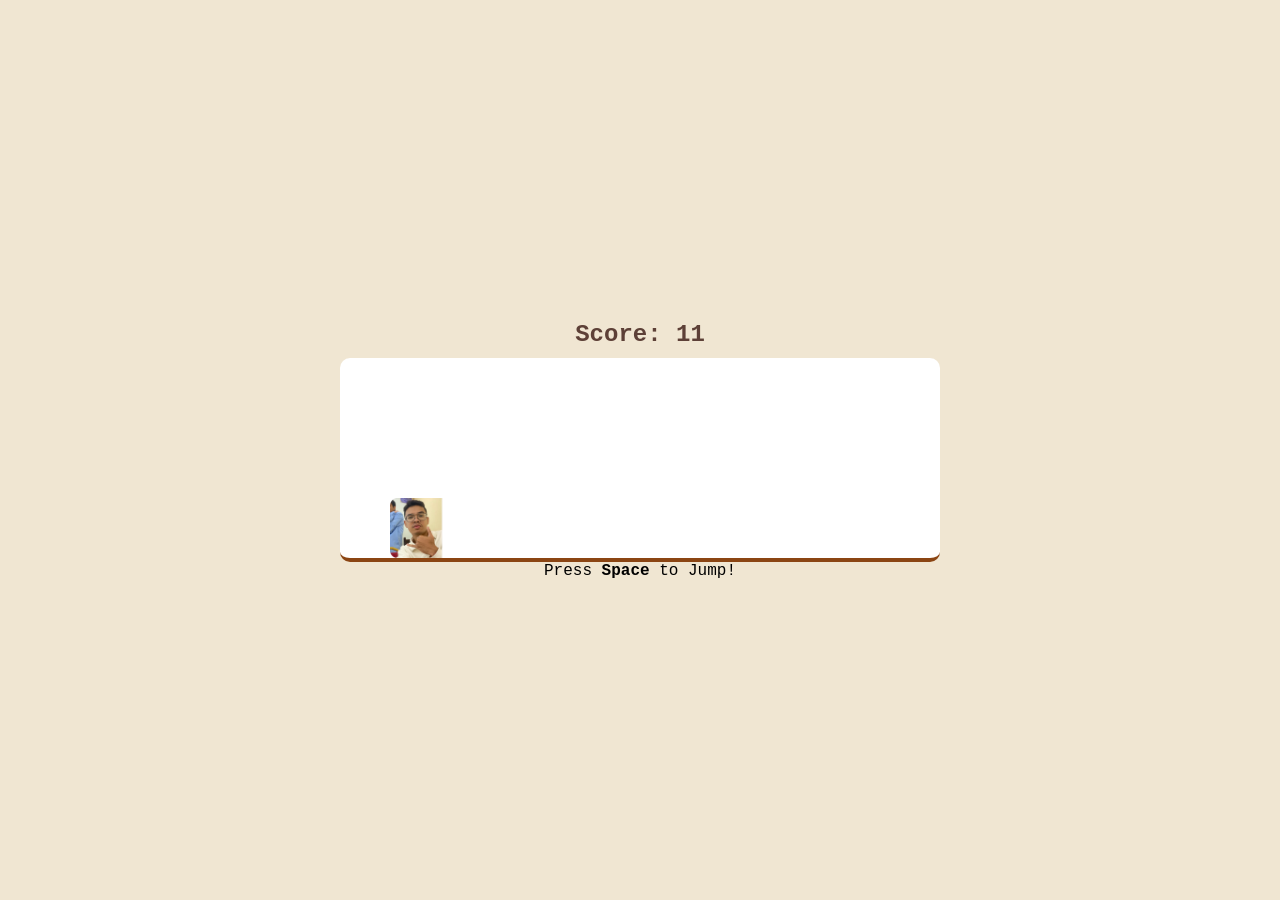
==== index.html @ 3dc1497e "first" ====
<!DOCTYPE html>
<html lang="en">
<head>
    <meta charset="UTF-8">
    <title>Puppy Adventure</title>
    <link rel="stylesheet" href="style.css">
</head>
<body>
    <div id="game-container">
        <div id="score-board">Score: 0</div>
        <div id="game">
<div id="character">
    <img src="sticker.png" id="sticker" alt="My fri">
</div>            <div id="block">🌵</div>
            <div id="finish-line">🏁 FINISH LINE</div>
        </div>
        <div id="message">Press <b>Space</b> to Jump!</div>
    </div>
    <script src="script.js"></script>
</body>
</html>
---- style.css ----
body {
    display: flex;
    justify-content: center;
    align-items: center;
    height: 100vh;
    margin: 0;
    background-color: #f0e6d2; /* Sand color */
    font-family: 'Courier New', Courier, monospace;
}

#game-container {
    text-align: center;
}

#game {
    width: 600px;
    height: 200px;
    background-color: white;
    border-bottom: 4px solid #8B4513;
    position: relative;
    overflow: hidden;
    border-radius: 10px;
}
#sticker {
    width: 60px;  /* Adjust this to make your dog bigger or smaller */
    height: 60px;
    object-fit: contain; /* Keeps the image from looking stretched */
}
#character {
    width: 60px;
    height: 60px;
    position: absolute;
    bottom: 0; /* Forces it to the floor */
    left: 50px;
    display: flex;
    justify-content: center;
    align-items: center;
}

#character img {
    width: 100%;
    height: 100%;
    object-fit: contain;
    /* This removes any weird spacing images sometimes have */
    display: block; 
}

#block {
    width: 40px;
    height: 40px;
    position: absolute;
    bottom: 0;
    right: -50px;
    font-size: 30px;
}

/* The Animation for the Cactus */
.block-move {
    animation: move 1.5s infinite linear;
}

@keyframes move {
    0% { right: -50px; }
    100% { right: 100%; }
}

/* Jump Animation */
.animate-jump {
    animation: jump 0.5s ease-out;
}

@keyframes jump {
    0% { bottom: 0; }
    50% { bottom: 120px; }
    100% { bottom: 0; }
}

#score-board {
    font-size: 24px;
    font-weight: bold;
    margin-bottom: 10px;
    color: #5d4037;
}

#finish-line {
    display: none; /* Hidden until win */
    position: absolute;
    right: 0;
    bottom: 0;
    height: 100%;
    width: 100px;
    background-color: rgba(0, 255, 0, 0.2);
    border-left: 5px dashed black;
    align-items: center;
    justify-content: center;
    font-weight: bold;
}
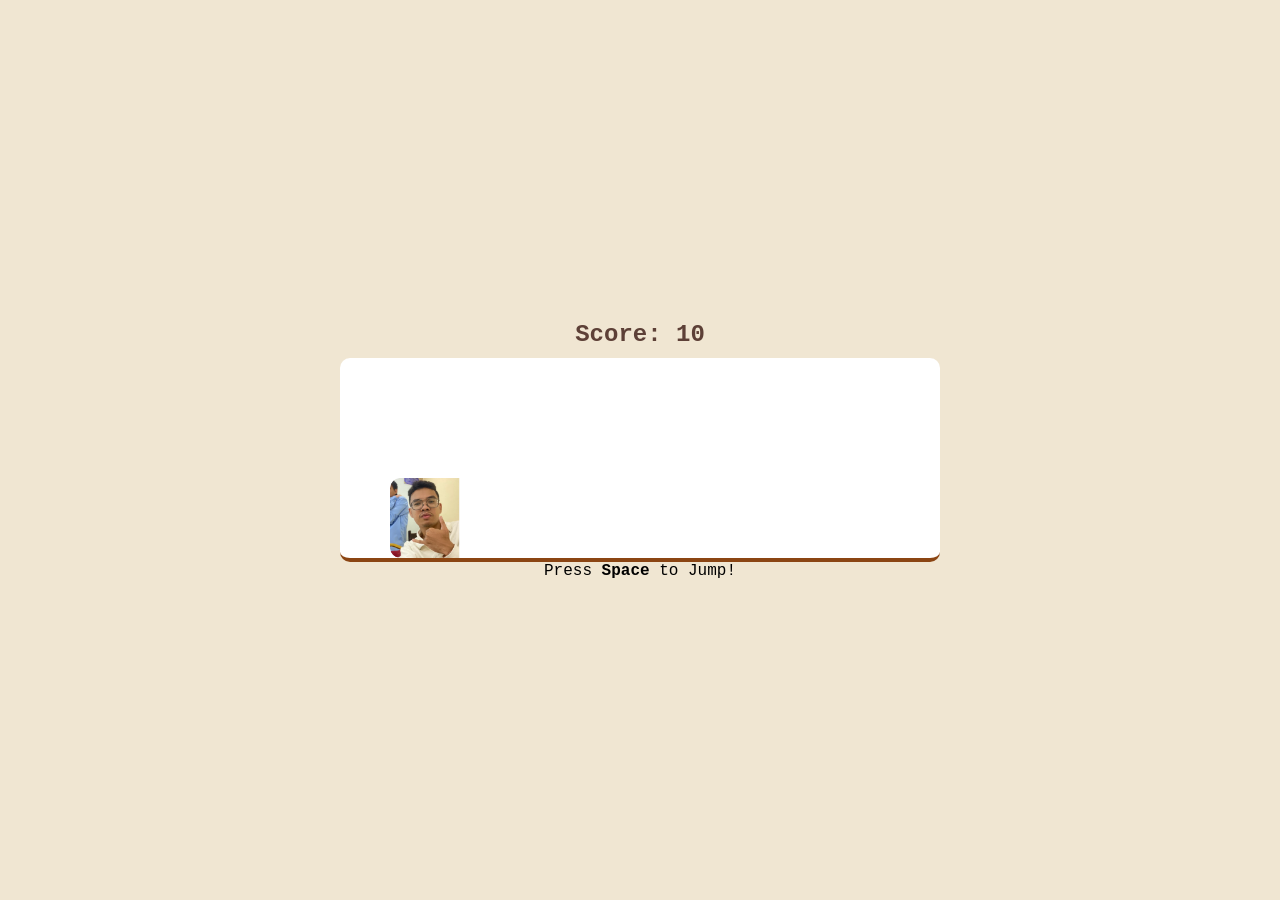
==== commit c56a44f3: "new new" ====
--- a/index.html
+++ b/index.html
@@ -2,7 +2,10 @@
 <html lang="en">
 <head>
     <meta charset="UTF-8">
-    <title>Puppy Adventure</title>
+    <meta name="viewport" content="width=device-width, initial-scale=1.0">
+    <meta name="description" content="Play DinoTra! A fun jumping adventure. Help the character jump over obstacles and reach the final place.">
+    <meta name="keywords" content="DinoTra, Puppy Adventure, CADT Game, JavaScript Game">
+    <title>DinoTra | Puppy Adventure</title>
     <link rel="stylesheet" href="style.css">
 </head>
 <body>
--- a/style.css
+++ b/style.css
@@ -27,10 +27,11 @@
     object-fit: contain; /* Keeps the image from looking stretched */
 }
 #character {
-    width: 60px;
-    height: 60px;
+   width: 80px; 
+    height: 80px;
     position: absolute;
-    bottom: 0; /* Forces it to the floor */
+    /* This is the fix: change 'top' to 'bottom' */
+    bottom: 0;   
     left: 50px;
     display: flex;
     justify-content: center;
@@ -38,11 +39,10 @@
 }
 
 #character img {
-    width: 100%;
+   width: 100%;
     height: 100%;
-    object-fit: contain;
-    /* This removes any weird spacing images sometimes have */
-    display: block; 
+    object-fit: cover; /* This makes your photo look clean */
+    border-radius: 10px;
 }
 
 #block {
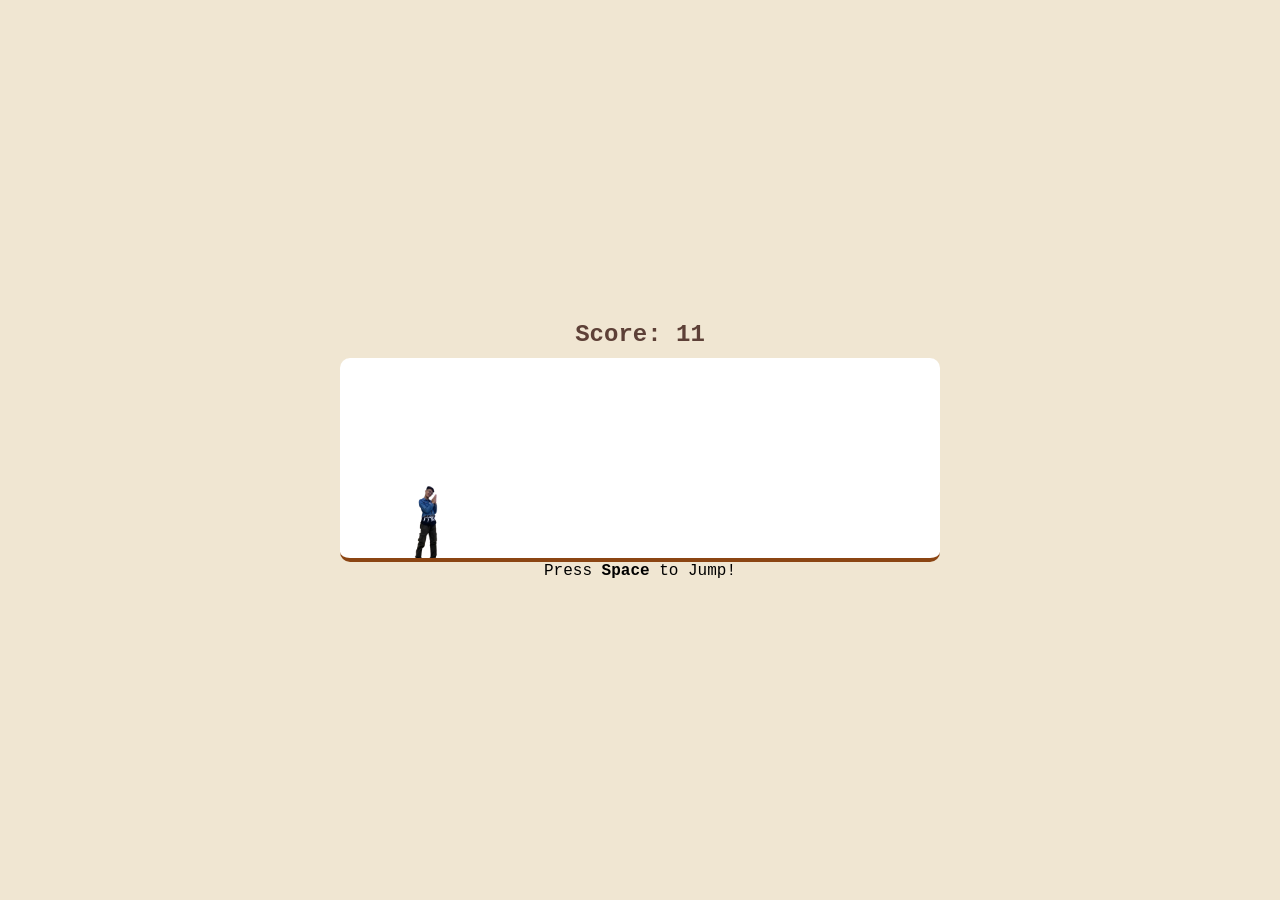
==== commit 7958ed64: "new image" ====
--- a/index.html
+++ b/index.html
@@ -13,7 +13,7 @@
         <div id="score-board">Score: 0</div>
         <div id="game">
 <div id="character">
-    <img src="sticker.png" id="sticker" alt="My fri">
+    <img src="download.png" id="sticker" alt="My fri">
 </div>            <div id="block">🌵</div>
             <div id="finish-line">🏁 FINISH LINE</div>
         </div>
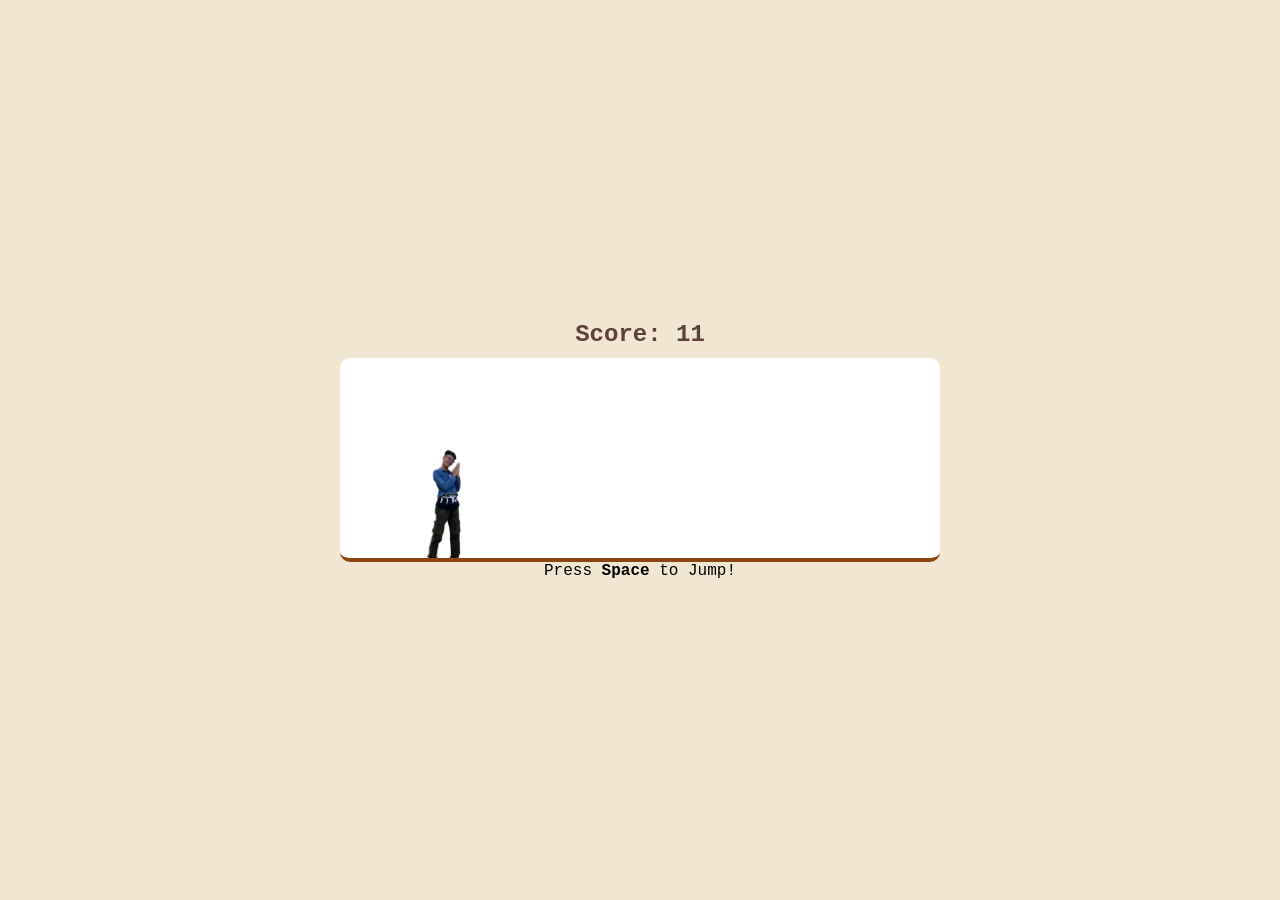
==== commit 2cf7821d: "NEW" ====
--- a/index.html
+++ b/index.html
@@ -15,7 +15,7 @@
 <div id="character">
     <img src="download.png" id="sticker" alt="My fri">
 </div>            <div id="block">🌵</div>
-            <div id="finish-line">🏁 FINISH LINE</div>
+            <div id="finish-line">🏁 GOOD BOY! YOU DID IT! FINISH LINE</div>
         </div>
         <div id="message">Press <b>Space</b> to Jump!</div>
     </div>
--- a/style.css
+++ b/style.css
@@ -22,15 +22,15 @@
     border-radius: 10px;
 }
 #sticker {
-    width: 60px;  /* Adjust this to make your dog bigger or smaller */
-    height: 60px;
-    object-fit: contain; /* Keeps the image from looking stretched */
+    width: 100px;  /* Increased from 60px */
+    height: 100px; /* Increased from 60px */
+    object-fit: contain; 
 }
+
 #character {
-   width: 80px; 
-    height: 80px;
+    width: 120px;   /* Increased from 80px */
+    height: 120px;  /* Increased from 80px */
     position: absolute;
-    /* This is the fix: change 'top' to 'bottom' */
     bottom: 0;   
     left: 50px;
     display: flex;
@@ -39,9 +39,9 @@
 }
 
 #character img {
-   width: 100%;
+    width: 100%;    /* This will now fill the 120px container */
     height: 100%;
-    object-fit: cover; /* This makes your photo look clean */
+    object-fit: cover; 
     border-radius: 10px;
 }
 
